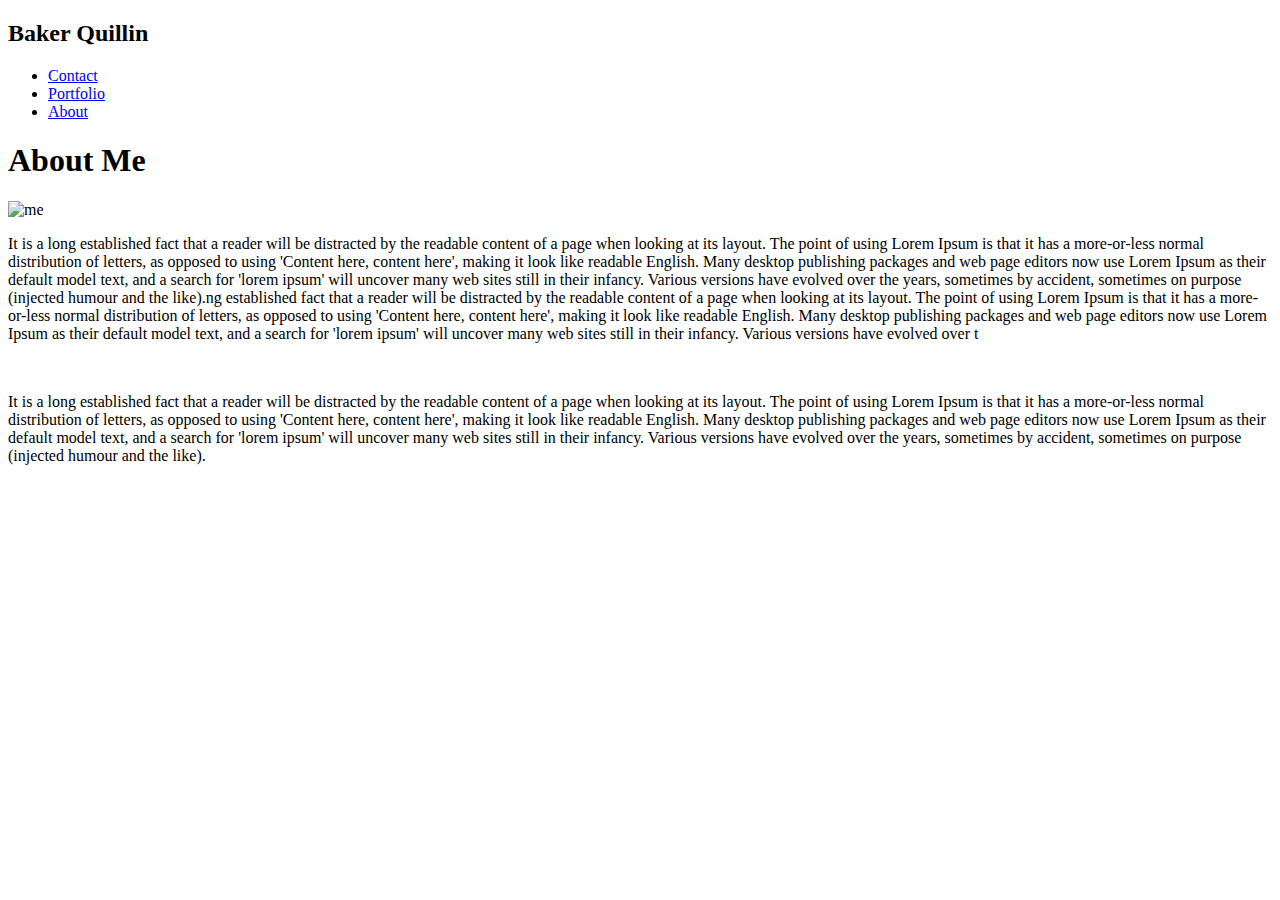
==== contact.html @ 0281b912 "tried out style didn't like it probably going to remove it, started on the homework for Thursday. Wo" ====
<!DOCTYPE html>
<html>
    <head><title>Contact Page</title>
        <link rel="stylesheet" href="https://cdn.jsdelivr.net/npm/bootstrap@4.5.3/dist/css/bootstrap.min.css" integrity="sha384-TX8t27EcRE3e/ihU7zmQxVncDAy5uIKz4rEkgIXeMed4M0jlfIDPvg6uqKI2xXr2" crossorigin="anonymous">
       
    </head>
     <nav class="navbar navbar-light bg-light">
        <h2>Baker Quillin</h2>  <!--H1 Tag is too large-->
        <ul class="nav justify-content-end">
            <li class="nav-item">
              <a class="nav-link active" href="contact.html">Contact</a>
            </li>
            <li class="nav-item">
              <a class="nav-link" href="portfolio.html">Portfolio</a>
            </li>
            <li class="nav-item">
              <a class="nav-link" href="index.html">About</a>
            </li>
            
          </ul>
          </nav>

          <body>
              <div class="container-fluid">
                 <div class="row">
                    <div class="col-md-7">
                      <h1>About Me</h1>
                    </div>
                 </div>
                    <div class="row">
                        <div class="col-md-2">
                            <img src="https://via.placeholder.com/250x250.png/09f/fff" alt="me" class="img-responsive">   
                        </div>
                        <div class="col-md-4">
                            <p>It is a long established fact that a reader will be distracted by the readable content of a page when looking at its layout. The point of using Lorem Ipsum is that it has a more-or-less normal distribution of letters, as opposed to using 'Content here, content here', making it look like readable English. Many desktop publishing packages and web page editors now use Lorem Ipsum as their default model text, and a search for 'lorem ipsum' will uncover many web sites still in their infancy. Various versions have evolved over the years, sometimes by accident, sometimes on purpose (injected humour and the like).ng established fact that a reader will be distracted by the readable content of a page when looking at its layout. The point of using Lorem Ipsum is that it has a more-or-less normal distribution of letters, as opposed to using 'Content here, content here', making it look like readable English. Many desktop publishing packages and web page editors now use Lorem Ipsum as their default model text, and a search for 'lorem ipsum' will uncover many web sites still in their infancy. Various versions have evolved over t</p>
                      <br>
                        </div>
                    </div>
                    <div class="row">
                        <div class="col-md-4">
                            <p>It is a long established fact that a reader will be distracted by the readable content of a page when looking at its layout. The point of using Lorem Ipsum is that it has a more-or-less normal distribution of letters, as opposed to using 'Content here, content here', making it look like readable English. Many desktop publishing packages and web page editors now use Lorem Ipsum as their default model text, and a search for 'lorem ipsum' will uncover many web sites still in their infancy. Various versions have evolved over the years, sometimes by accident, sometimes on purpose (injected humour and the like).</p>
                        </div>
                    </div>
                    
              
            </div>














          </body>






</html>
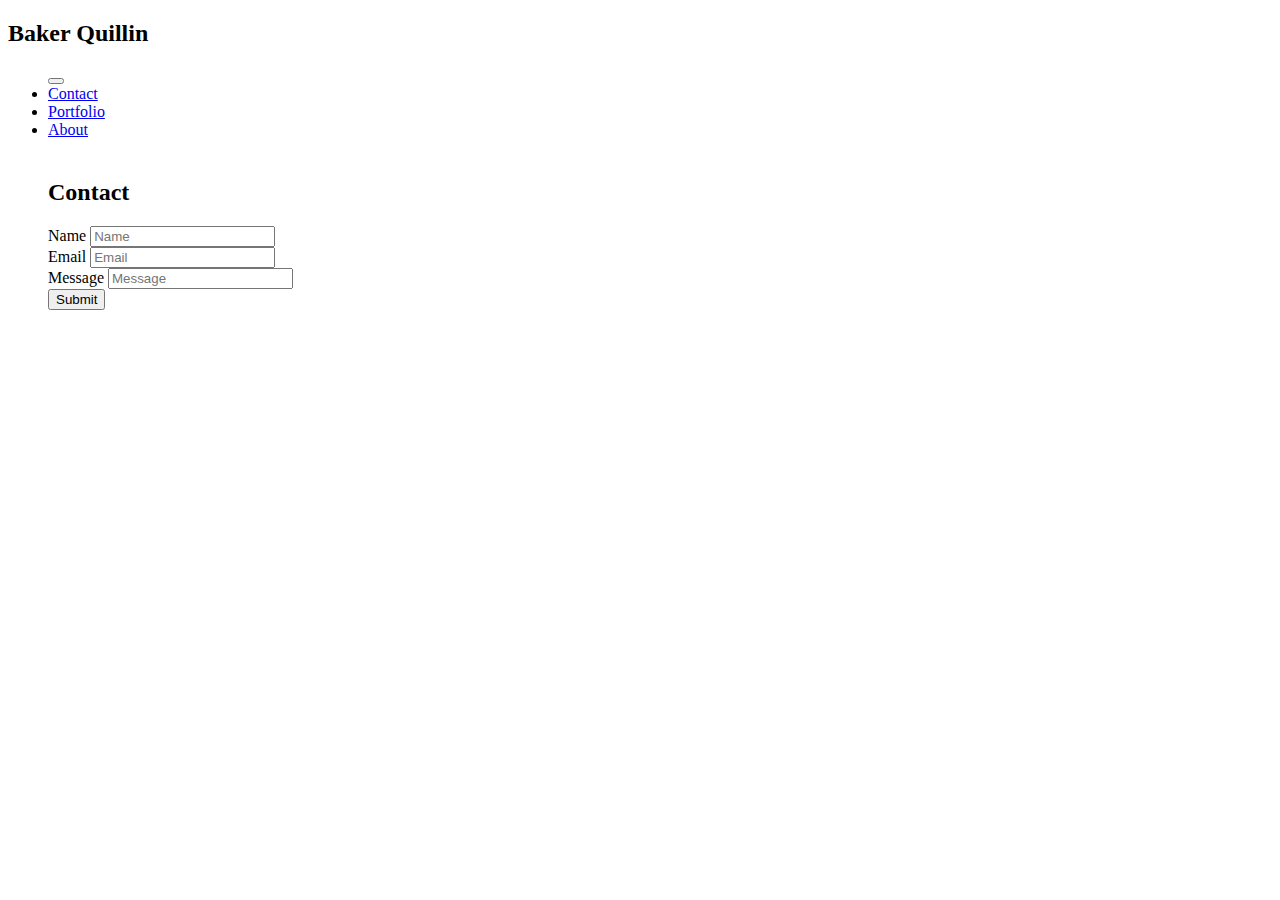
==== commit 9014efd1: "working on sizing for smaller screens" ====
--- a/contact.html
+++ b/contact.html
@@ -2,11 +2,17 @@
 <html>
     <head><title>Contact Page</title>
         <link rel="stylesheet" href="https://cdn.jsdelivr.net/npm/bootstrap@4.5.3/dist/css/bootstrap.min.css" integrity="sha384-TX8t27EcRE3e/ihU7zmQxVncDAy5uIKz4rEkgIXeMed4M0jlfIDPvg6uqKI2xXr2" crossorigin="anonymous">
-       
+        <meta name="viewport" content="width=device-width, initial-scale=1.0">
+        <link rel="stylesheet" href="style.css">
     </head>
      <nav class="navbar navbar-light bg-light">
+     
         <h2>Baker Quillin</h2>  <!--H1 Tag is too large-->
         <ul class="nav justify-content-end">
+          
+          <button class="navbar-toggler hidden-sm-up" type="button" data-toggle="collapse" data-target="#navbarNav" aria-controls="navbarNav" aria-expanded="false" aria-label="Toggle navigation">
+            <span class="navbar-toggler-icon"></span>
+          </button>
             <li class="nav-item">
               <a class="nav-link active" href="contact.html">Contact</a>
             </li>
@@ -21,45 +27,32 @@
           </nav>
 
           <body>
-              <div class="container-fluid">
-                 <div class="row">
-                    <div class="col-md-7">
-                      <h1>About Me</h1>
-                    </div>
-                 </div>
-                    <div class="row">
-                        <div class="col-md-2">
-                            <img src="https://via.placeholder.com/250x250.png/09f/fff" alt="me" class="img-responsive">   
-                        </div>
-                        <div class="col-md-4">
-                            <p>It is a long established fact that a reader will be distracted by the readable content of a page when looking at its layout. The point of using Lorem Ipsum is that it has a more-or-less normal distribution of letters, as opposed to using 'Content here, content here', making it look like readable English. Many desktop publishing packages and web page editors now use Lorem Ipsum as their default model text, and a search for 'lorem ipsum' will uncover many web sites still in their infancy. Various versions have evolved over the years, sometimes by accident, sometimes on purpose (injected humour and the like).ng established fact that a reader will be distracted by the readable content of a page when looking at its layout. The point of using Lorem Ipsum is that it has a more-or-less normal distribution of letters, as opposed to using 'Content here, content here', making it look like readable English. Many desktop publishing packages and web page editors now use Lorem Ipsum as their default model text, and a search for 'lorem ipsum' will uncover many web sites still in their infancy. Various versions have evolved over t</p>
-                      <br>
-                        </div>
-                    </div>
-                    <div class="row">
-                        <div class="col-md-4">
-                            <p>It is a long established fact that a reader will be distracted by the readable content of a page when looking at its layout. The point of using Lorem Ipsum is that it has a more-or-less normal distribution of letters, as opposed to using 'Content here, content here', making it look like readable English. Many desktop publishing packages and web page editors now use Lorem Ipsum as their default model text, and a search for 'lorem ipsum' will uncover many web sites still in their infancy. Various versions have evolved over the years, sometimes by accident, sometimes on purpose (injected humour and the like).</p>
-                        </div>
-                    </div>
-                    
-              
+          <div class="container bg-secondary pdown">
+            <div class="row">
+            <h2>Contact</h2>
             </div>
-
-
-
-
-
-
-
-
-
-
-
-
-
-
-          </body>
-
+            <div class="row">
+                <div class="col-md-5">
+            <form class="smscrn mdscren lrgscrn">
+                <div class="form-group">
+                  <label for="formGroupExampleInput">Name</label>
+                  <input type="text" class="form-control" id="formGroupExampleInput" placeholder="Name">
+                </div>
+                <div class="form-group">
+                  <label for="formGroupExampleInput2">Email</label>
+                  <input type="text" class="form-control" id="formGroupExampleInput2" placeholder="Email">
+                </div>
+                <div class="form-group">
+                    <label for="formGroupExampleInput2">Message</label>
+                    <input type="text" class="form-control" id="formGroupExampleInput2" placeholder="Message">
+                  </div>
+              </form>
+              <button type="button" class="btn btn-primary">Submit</button>
+        </div>
+        </div>
+        </div>
+    </div>
+</body>
 
 
 
--- a/style.css
+++ b/style.css
@@ -0,0 +1,25 @@
+.pdown{
+    margin: 40px;
+}
+
+
+
+
+
+  
+ 
+      @media screen and (max-width: 768px) {
+    
+        .mdscrn{
+           width: 100%;
+           height: 100%}}
+
+    
+     @media screen and (min-width: 400px) {
+        .smscrn{
+           
+            width: 100%;
+            height: 100%;
+            
+        }
+          }